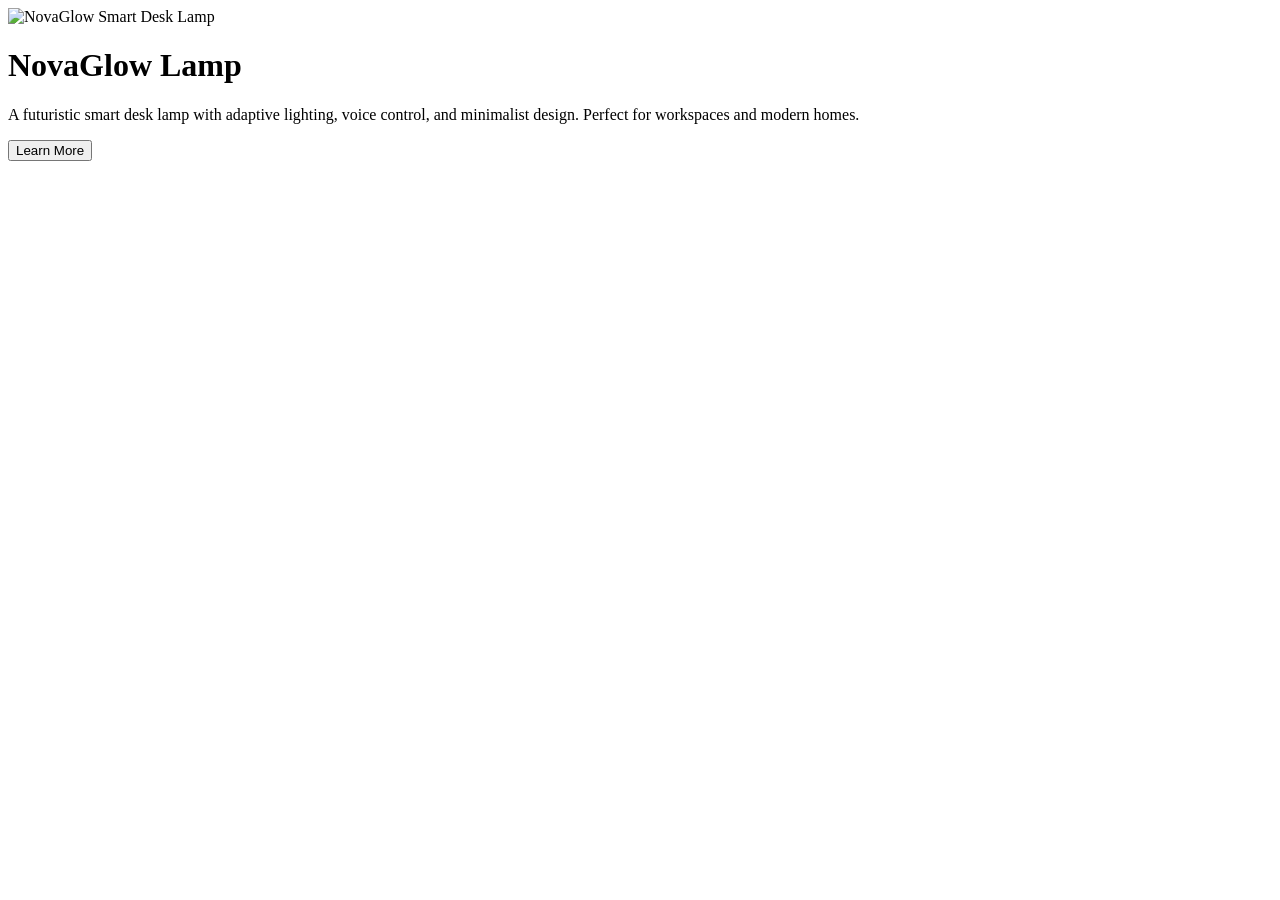
==== showcase-card/index.html @ a110b3d0 "Create index.html" ====
<!DOCTYPE html>
<html lang="en">
<head>
  <meta charset="UTF-8" />
  <meta name="viewport" content="width=device-width, initial-scale=1.0"/>
  <title>NovaGlow Lamp</title>
  <link rel="icon" href="assets/svg/favicon.svg" type="image/svg+xml">
  <link rel="stylesheet" href="style.css" />
</head>
<body>
  <main class="card">
    <picture>
      <source srcset="assets/images/product.webp" type="image/webp">
      <img src="assets/images/product.jpg" alt="NovaGlow Smart Desk Lamp" />
    </picture>
    <h1>NovaGlow Lamp</h1>
    <p>A futuristic smart desk lamp with adaptive lighting, voice control, and minimalist design. Perfect for workspaces and modern homes.</p>
    <button onclick="alert('Learn more coming soon!')">Learn More</button>
  </main>
</body>
</html>
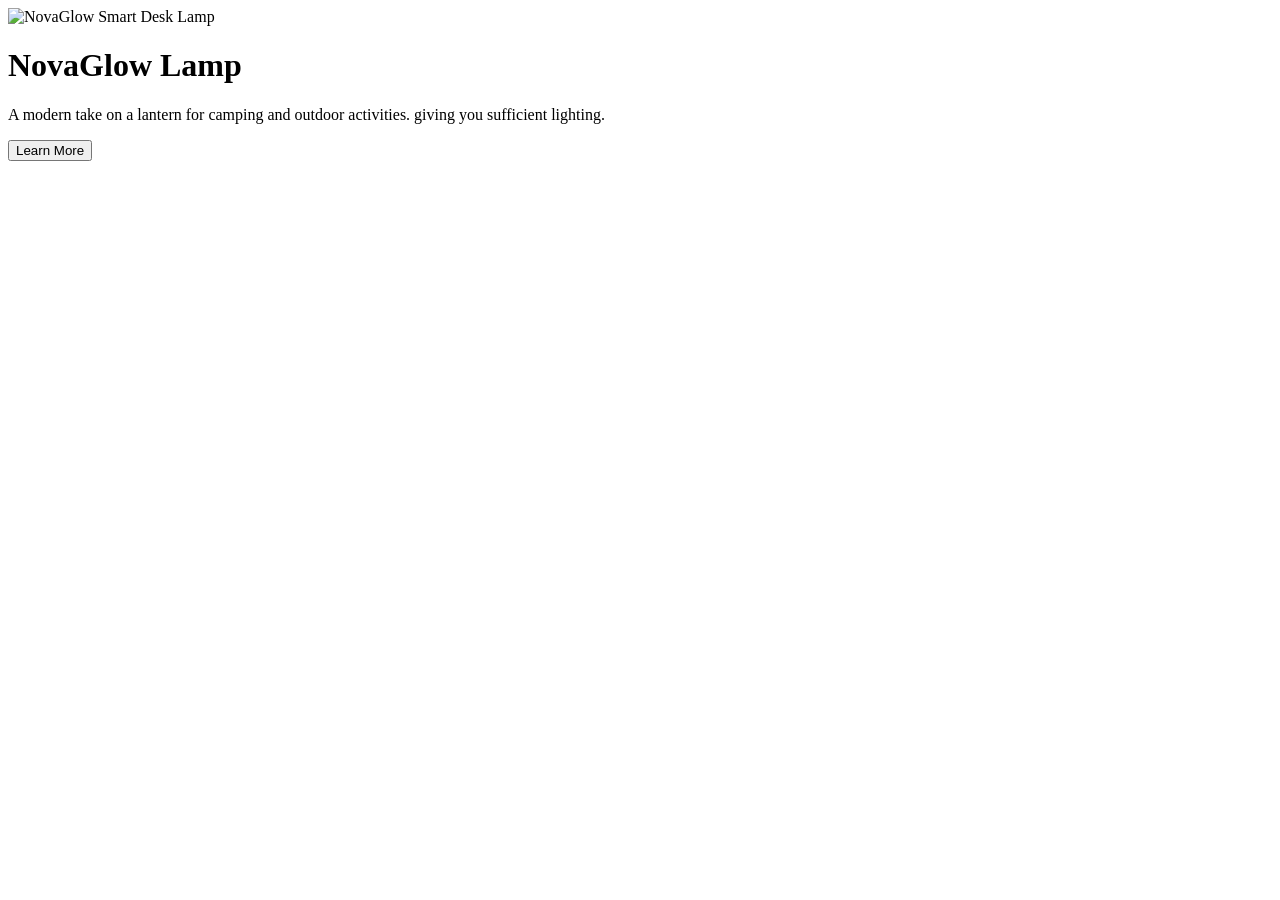
==== commit 518e6854: "Create index.html" ====
--- a/showcase-card/index.html
+++ b/showcase-card/index.html
@@ -14,7 +14,7 @@
       <img src="assets/images/product.jpg" alt="NovaGlow Smart Desk Lamp" />
     </picture>
     <h1>NovaGlow Lamp</h1>
-    <p>A futuristic smart desk lamp with adaptive lighting, voice control, and minimalist design. Perfect for workspaces and modern homes.</p>
+    <p>A modern take on a lantern for camping and outdoor activities. giving you sufficient lighting.</p>
     <button onclick="alert('Learn more coming soon!')">Learn More</button>
   </main>
 </body>
